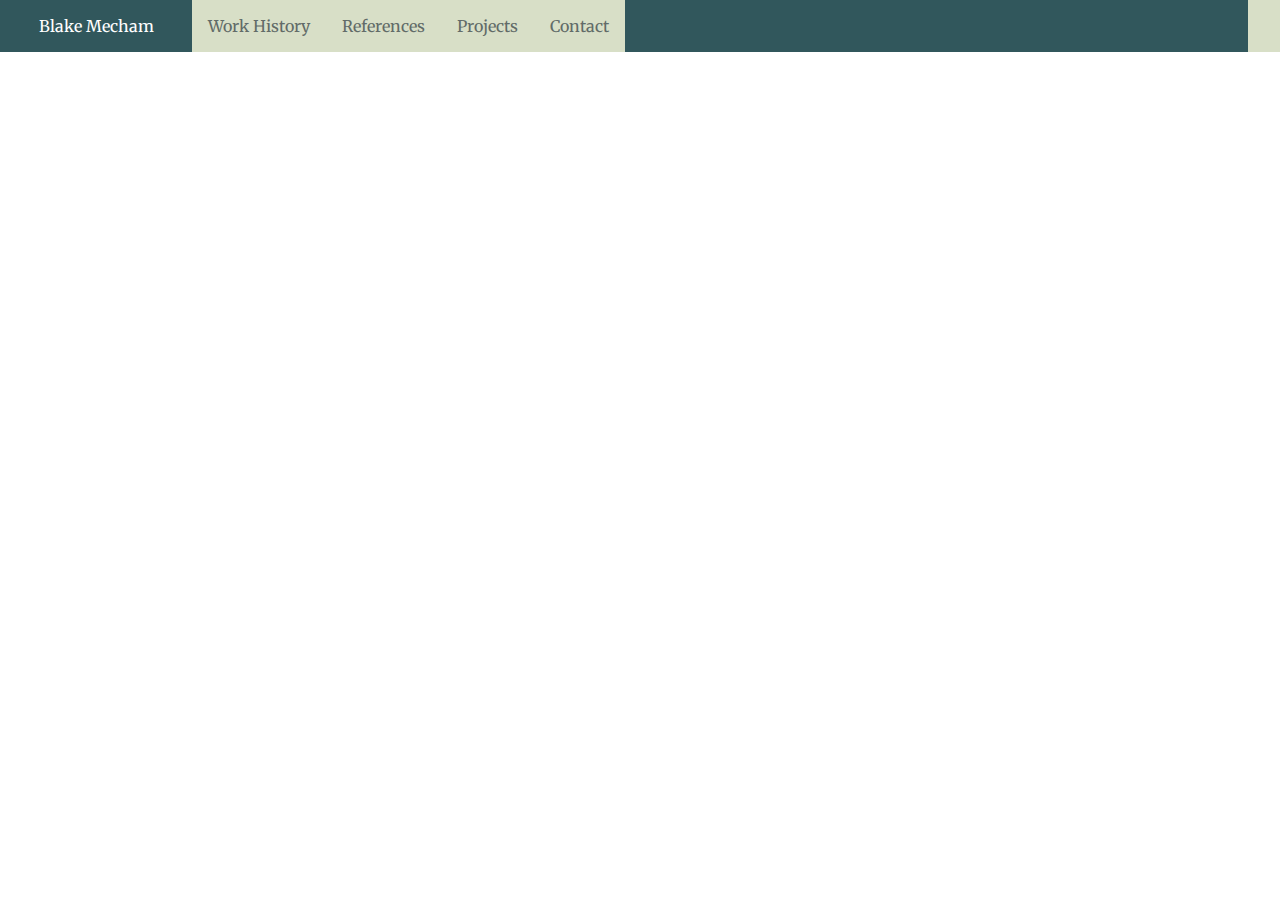
==== profile/profile-home.html @ 741b0f20 "Profile Page nav-bar" ====
<!DOCTYPE html>
<html lang="en">
<head>
    <meta charset="UTF-8">
    <title>Profile Home</title>
    <link rel="stylesheet" href="styles.css">
    <link rel="stylesheet" href="https://use.fontawesome.com/releases/v5.2.0/css/all.css" integrity="sha384-hWVjflwFxL6sNzntih27bfxkr27PmbbK/iSvJ+a4+0owXq79v+lsFkW54bOGbiDQ" crossorigin="anonymous">
    <link href="https://fonts.googleapis.com/css?family=Merriweather" rel="stylesheet">
</head>
<body>
    <div class="nav-bar">
        <a href="#" class="toggle" id="navComputer">
            <i class="fas fa-desktop"></i>
        </a>     
        <a href="#" class="brand">Blake Mecham</a>
        <div class="left-links">
            <a href="" class="link">Work History</a>
            <a href="" class="link">References</a>
            <a href="" class="link">Projects</a>
            <a href="" class="link">Contact</a>
        </div>
        <div class="right-link">
            <a href="" class="link"><i class="fab fa-linkedin"></i></a>
        </div>
    </div>
</body>
<script>
    const navComputer = document.querySelector('#navComputer');
    navComputer.addEventListener('click', (e) => {
        navComputer.parentElement.classList.toggle('active');
    })
</script>
</html>
---- profile/styles.css ----
html {
    font-family: 'Merriweather', serif;
}
body {
    margin: 0px;
}
.nav-bar {
    background-color: rgb(49, 87, 92);
}
.nav-bar div {
    display: none;
}
.nav-bar .toggle,
.nav-bar .brand {
    display: inline-block;
}
.nav-bar .link {
    display: block;
    text-align: center;
    padding: 1em;
    text-decoration: none;
    background: rgb(216, 223, 199);
    color: rgb(97, 107, 104);
}
.nav-bar .link:hover,
.nav-bar .link:active {
    color: rgb(216, 223, 199);
    background: rgb(97, 107, 104);
}
.nav-bar .brand {
    width: 10em;
    text-align: center;
    padding: 1em;
    color: white;
}
.nav-bar a {
    text-decoration: none;
}
.nav-bar .toggle {
    padding: 1em;
    color: antiquewhite;
    font-size: 1.5em;
}
@media (min-width: 48em) {
    .nav-bar {
        display: flex;
    }
    .nav-bar .left-links,
    .nav-bar .right-link {
        display: flex;
        flex: 1;
    }
    .nav-bar .link {
        width: auto;
    }
    .nav-bar .right-link {
        justify-content: flex-end;
    } 
    .nav-bar .toggle {
        display: none;
    }
}
@media (min-width: 48em) {
    .nav-bar div {
        display: flex;
    }
}
@media (max-width: 48em) {
    .nav-bar.active .toggle {
        background: rgb(216, 223, 199);
        color: rgb(97, 107, 104);
    }
    .nav-bar .brand {
        text-align: left;
    }
    .nav-bar.active div {
        display: block;
    }
}
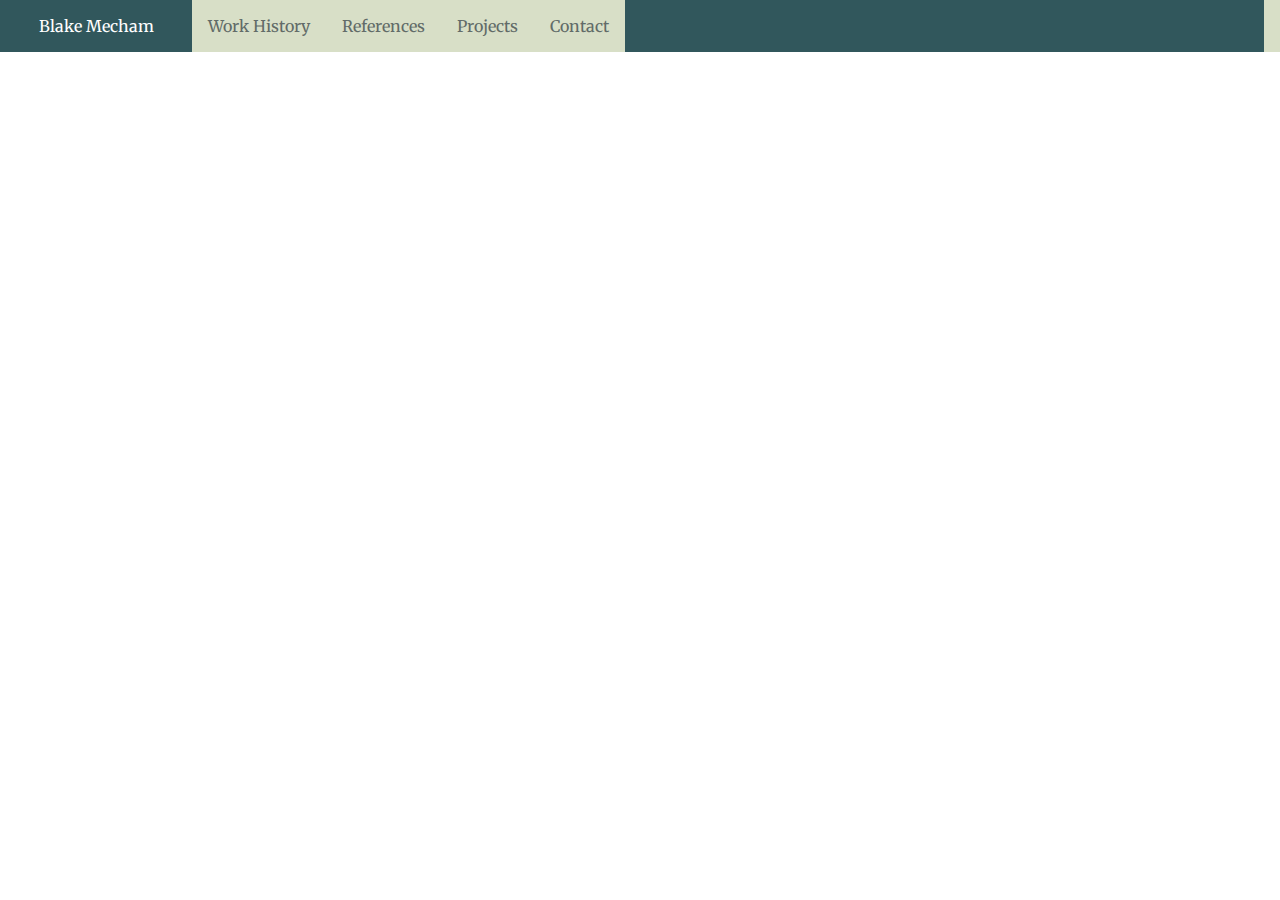
==== commit fc2170ef: "Added link to LinkedIn and increased size of LinkedIn icon." ====
--- a/profile/profile-home.html
+++ b/profile/profile-home.html
@@ -20,7 +20,7 @@
             <a href="" class="link">Contact</a>
         </div>
         <div class="right-link">
-            <a href="" class="link"><i class="fab fa-linkedin"></i></a>
+            <a href="https://www.linkedin.com/in/blake-mecham-99551584/" class="link"><i class="fab fa-linkedin"></i></a>
         </div>
     </div>
 </body>
--- a/profile/styles.css
+++ b/profile/styles.css
@@ -21,6 +21,10 @@
     text-decoration: none;
     background: rgb(216, 223, 199);
     color: rgb(97, 107, 104);
+}
+.nav-bar .right-link .link {
+    padding: .25em;
+    font-size: 2em;
 }
 .nav-bar .link:hover,
 .nav-bar .link:active {
